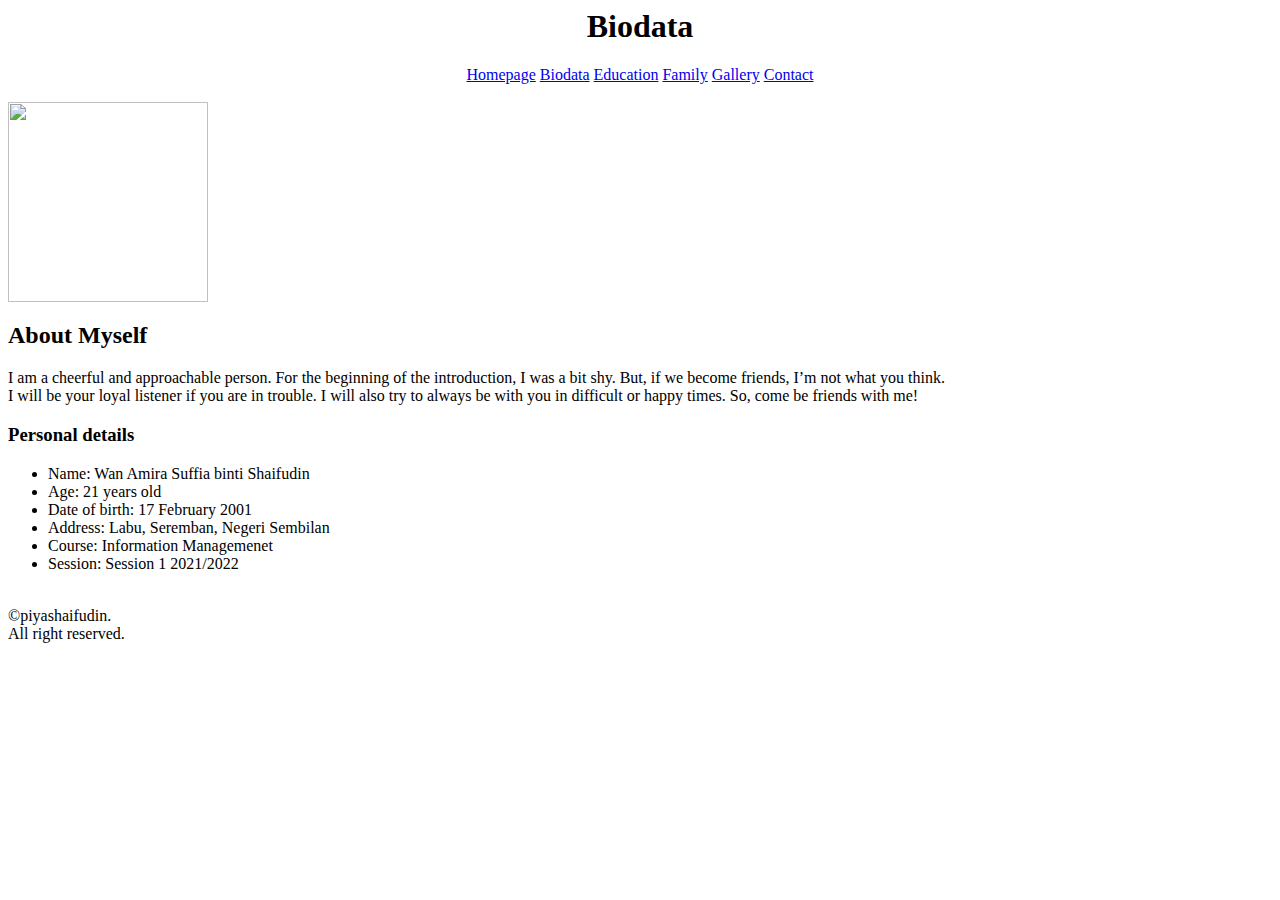
==== biodata.html @ fc5e44a7 "IMD 311 IND ASS" ====
<html>
    <head>
        <title>Biodata</title>
        <link rel="stylesheet" href="biodata.css">
        <link rel="preconnect" href="https://fonts.googleapis.com">
<link rel="preconnect" href="https://fonts.gstatic.com" crossorigin>
<link rel="preconnect" href="https://fonts.googleapis.com">
<link rel="preconnect" href="https://fonts.gstatic.com" crossorigin>
<link href="https://fonts.googleapis.com/css2?family=Be+Vietnam+Pro:wght@400;500;900&family=Poppins:wght@400;600;800&display=swap" rel="stylesheet">
<link href="https://fonts.googleapis.com/css2?family=Great+Vibes&family=Poppins:wght@400;600;800&display=swap" rel="stylesheet">
    </head>
<body>
    <div style="text-align:center">
    <h1>Biodata</h1>

    <a href="index.html">Homepage</a>
    <a href="biodata.html">Biodata</a>
    <a href="education.html">Education</a>
    <a href="family.html">Family</a>
    <a href="gallery.html">Gallery</a>
    <a href="contact.html">Contact</a>
</div>
<br>
<img src="Images/piya.jpeg" width="200">
    <h2>About Myself</h2>
    <p>I am a cheerful and approachable person. For the beginning of the introduction, I was a bit shy. But, if we become friends, I’m not what you think. 
        <br>I will be your loyal listener if you are in trouble. I will also try to always be with you in difficult or happy times. So, come be friends with me!</p>

        <h3>Personal details</h3>

        <ul>
          <li>Name: Wan Amira Suffia binti Shaifudin</li>
          <li>Age: 21 years old</li>
          <li>Date of birth: 17 February 2001</li>
          <li>Address: Labu, Seremban, Negeri Sembilan</li> 
          <li>Course: Information Managemenet</li>  
          <li>Session: Session 1 2021/2022</li>
        </ul>
<br>
        <footer>&copy;piyashaifudin.<br> All right reserved.</footer>
</body>
</html>
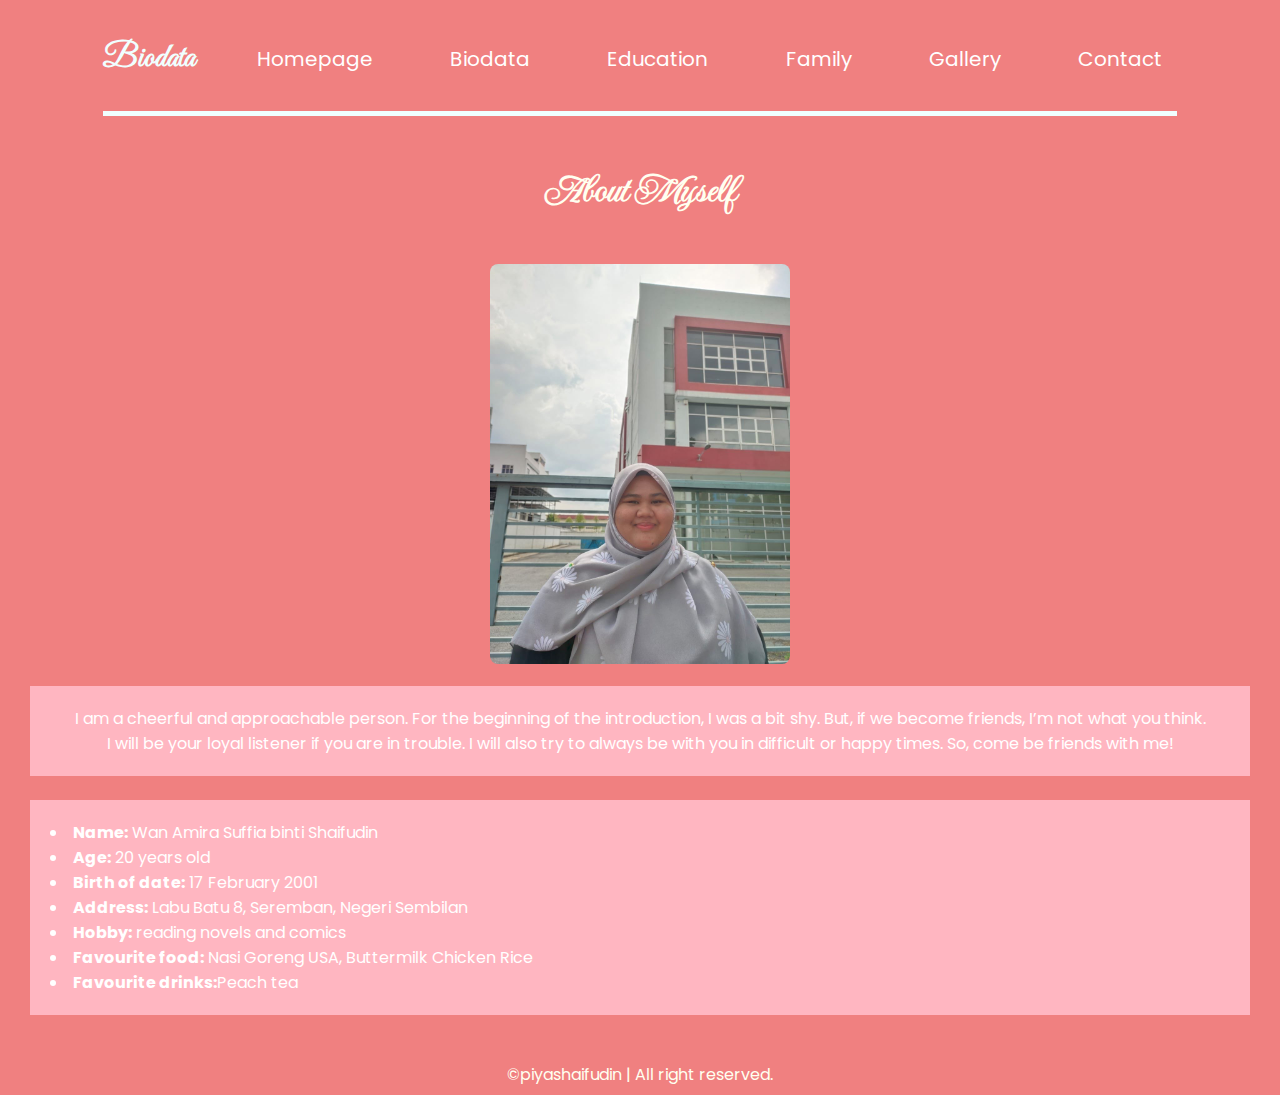
==== commit 2df42a43: "new" ====
--- a/biodata.html
+++ b/biodata.html
@@ -8,7 +8,8 @@
 <link rel="preconnect" href="https://fonts.gstatic.com" crossorigin>
 <link href="https://fonts.googleapis.com/css2?family=Be+Vietnam+Pro:wght@400;500;900&family=Poppins:wght@400;600;800&display=swap" rel="stylesheet">
 <link href="https://fonts.googleapis.com/css2?family=Great+Vibes&family=Poppins:wght@400;600;800&display=swap" rel="stylesheet">
-    </head>
+<link href="https://fonts.googleapis.com/css2?family=Imperial+Script&display=swap" rel="stylesheet">
+</head>
 <body>
     <div style="text-align:center">
     <h1>Biodata</h1>
@@ -20,23 +21,20 @@
     <a href="gallery.html">Gallery</a>
     <a href="contact.html">Contact</a>
 </div>
-<br>
-<img src="Images/piya.jpeg" width="200">
-    <h2>About Myself</h2>
+<h2>About Myself</h2>
+<img src="Images/piya.jpeg" width="300">
     <p>I am a cheerful and approachable person. For the beginning of the introduction, I was a bit shy. But, if we become friends, I’m not what you think. 
         <br>I will be your loyal listener if you are in trouble. I will also try to always be with you in difficult or happy times. So, come be friends with me!</p>
-
-        <h3>Personal details</h3>
-
         <ul>
-          <li>Name: Wan Amira Suffia binti Shaifudin</li>
-          <li>Age: 21 years old</li>
-          <li>Date of birth: 17 February 2001</li>
-          <li>Address: Labu, Seremban, Negeri Sembilan</li> 
-          <li>Course: Information Managemenet</li>  
-          <li>Session: Session 1 2021/2022</li>
+          <li><b>Name:</b> Wan Amira Suffia binti Shaifudin</li>
+          <li><b>Age:</b> 20 years old</li>
+          <li><b>Birth of date:</b> 17 February 2001</li>
+          <li><b>Address:</b> Labu Batu 8, Seremban, Negeri Sembilan</li>
+          <li><b>Hobby:</b> reading novels and comics</li>
+          <li><b>Favourite food:</b> Nasi Goreng USA, Buttermilk Chicken Rice</li>
+          <li><b>Favourite drinks:</b>Peach tea</li>
         </ul>
 <br>
-        <footer>&copy;piyashaifudin.<br> All right reserved.</footer>
+<footer>&copy;piyashaifudin | All right reserved.</footer>
 </body>
 </html>--- a/biodata.css
+++ b/biodata.css
@@ -0,0 +1,111 @@
+body
+     {
+         background-color:lightcoral;
+         font-family: 'Be Vietnam Pro', sans-serif;
+         font-family: 'Poppins', sans-serif;
+    }
+
+div
+{
+    width: 85%;
+    margin: auto;
+    padding: 10px 0;
+    display: flex;
+    align-items: center;
+    justify-content: space-between;
+    border-bottom: 5px solid azure;
+}
+div h1
+{
+    font-family: 'Great Vibes', cursive;
+    color:azure;
+}
+a:link 
+    {
+        color:rgb(255, 255, 255);
+        background-color: none ;
+        text-decoration: none;
+        padding: 15px;
+        text-transform:capitalize;
+        font-size: 20px;
+    } 
+a:visited
+    {
+        color:snow;
+        background-color:none;
+        text-decoration: none;
+    }
+    a:hover
+    {
+        color:lightsalmon;
+        background-color:peachpuff;
+        text-decoration: underline;
+    }
+    a:active
+    {
+        color:peru;
+    }
+h2
+{
+    margin:50px;
+    color:ivory;
+    text-align: center;
+    
+}
+ul 
+ {
+     color:ivory;
+     margin: 20px;
+     background-color: lightpink;
+     color: white;
+     border: 2px solid lightcoral;
+     margin: 20px;
+     padding: 20px;
+     list-style-position: inside;
+    
+ }   
+ h2
+ {
+     margin: 50px;
+     color:ivory;
+     text-align: center;
+     font-size: 25px;
+     font-family:'Imperial Script', cursive;
+     font-size: 40px;
+     
+ }
+p
+{
+    color: ivory;
+    margin-left: 50px;
+    text-align:center;
+    background-color:lightpink;
+    color: white;
+    border: 2px solid lightcoral;
+    margin: 20px;
+    padding: 20px;
+}
+img 
+{
+    display: block;
+    margin-left: auto;
+    margin-right: auto;
+    border-radius: 8px;
+}
+
+main
+{
+    width: 800px;
+    height: 520px;
+    background-color: linen;
+    margin: 0 auto;
+    padding-top: 20px;
+    border-radius: 10px;
+    border: 1px solid;
+}
+
+footer
+{
+    color: ivory;
+    text-align: center;
+}